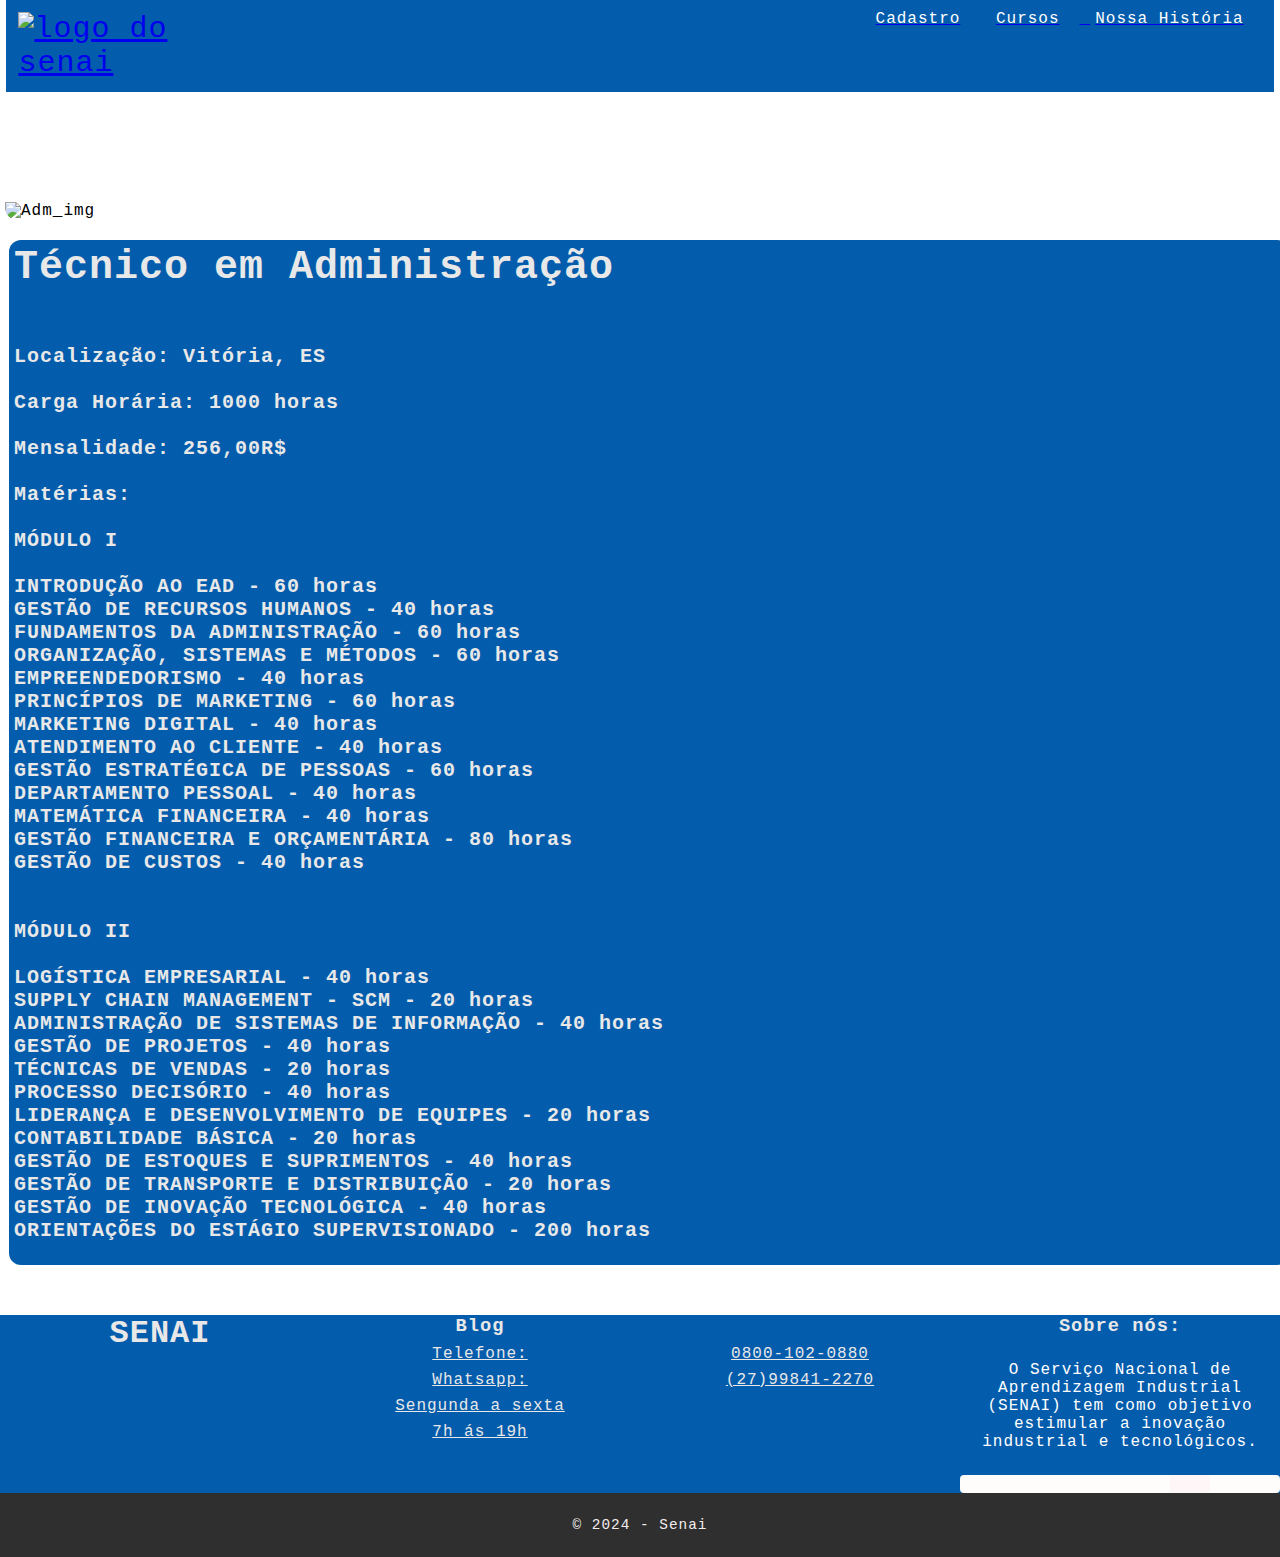
==== Sa1_MATHEUSSPAGNOL/HTML/pad_adm.html @ 0925cfc3 "tamo indo" ====
<!DOCTYPE html>
<html lang="pt-BR">
<head>
    <meta charset="UTF-8">
    <meta name="viewport" content="width=device-width, initial-scale=1.0">
    <title>Document</title>
    <link rel="stylesheet" href="../CSS/pag_adm.css">
    
    <link rel="stylesheet" href="https://cdnjs.cloudflare.com/ajax/libs/font-awesome/6.6.0/css/all.min.css" integrity="sha512-Kc323vGBEqzTmouAECnVceyQqyqdsSiqLQISBL29aUW4U/M7pSPA/gEUZQqv1cwx4OnYxTxve5UMg5GT6L4JJg==" crossorigin="anonymous" referrerpolicy="no-referrer" />
  
</head>
<body>
    
    <div class="Cabeca">
       
        <div class="logo">
            <a href="pag_inicial.html"><img src="../IMG/senai-logo-0.png" alt="logo do senai"></a> 

        </div>



        <ul class="menu">
            <a href="../HTML/pag_cadastro.html"><li>Cadastro</li></a>
            <a href="https://loja.senaies.com.br/categoria/4?utm_source=sitesenaies&utm_medium=botao_menu&utm_id=campanha_ead"><li>Cursos</li> </a> 
            <a href="pag_hist.html"><li>Nossa História</li></a> 
        </ul>
    </div>
    <div class="Corpo">       
                <div class="Cursos">
                
                   <div class="imgCursos">
                   
                    <img src="../IMG/Adm_imagem.jpg" alt="Adm_img" >
                  
                  
                </div>
                    
                
                        <div id="curso-Text">
                            <h1>Técnico em Administração</h1>
                            
                            <ul>
                                <li>Localização: Vitória, ES</li>
                                <br>
                                <li> Carga Horária: 1000 horas</li>
                                <br>
                                <li> Mensalidade: 256,00R$</li>
                                <br>
                                <li>Matérias:</li>
                                <br>
                                <li>MÓDULO I<br>
                                    <br>
                                    INTRODUÇÃO AO EAD - 60 horas<br>
                                    GESTÃO DE RECURSOS HUMANOS - 40 horas<br>
                                    FUNDAMENTOS DA ADMINISTRAÇÃO - 60 horas<br>
                                    ORGANIZAÇÃO, SISTEMAS E MÉTODOS - 60 horas<br>
                                    EMPREENDEDORISMO - 40 horas<br>
                                    PRINCÍPIOS DE MARKETING - 60 horas<br>
                                    MARKETING DIGITAL - 40 horas<br>
                                    ATENDIMENTO AO CLIENTE - 40 horas<br>
                                    GESTÃO ESTRATÉGICA DE PESSOAS - 60 horas<br>
                                    DEPARTAMENTO PESSOAL - 40 horas<br>
                                    MATEMÁTICA FINANCEIRA - 40 horas<br>
                                    GESTÃO FINANCEIRA E ORÇAMENTÁRIA - 80 horas<br>
                                    GESTÃO DE CUSTOS - 40 horas<br>
                                    <br><br>
                                    MÓDULO II
                                    <br><br>
                                    LOGÍSTICA EMPRESARIAL - 40 horas<br>
                                    SUPPLY CHAIN MANAGEMENT - SCM - 20 horas<br>
                                    ADMINISTRAÇÃO DE SISTEMAS DE INFORMAÇÃO - 40 horas<br>
                                    GESTÃO DE PROJETOS - 40 horas<br>
                                    TÉCNICAS DE VENDAS - 20 horas<br>
                                    PROCESSO DECISÓRIO - 40 horas<br>
                                    LIDERANÇA E DESENVOLVIMENTO DE EQUIPES - 20 horas<br>
                                    CONTABILIDADE BÁSICA - 20 horas<br>
                                    GESTÃO DE ESTOQUES E SUPRIMENTOS - 40 horas<br>
                                    GESTÃO DE TRANSPORTE E DISTRIBUIÇÃO - 20 horas<br>
                                    GESTÃO DE INOVAÇÃO TECNOLÓGICA - 40 horas<br>
                                    ORIENTAÇÕES DO ESTÁGIO SUPERVISIONADO - 200 horas<br>
                                    <br>
                                </li>
                            </ul>
                            
                    </div>
                </div>
               
                </div>
        
  
    <main>
         </main>
     <footer>
        <div class="footer_content">

            <div id="footer_contatos">
                <h1>SENAI</h1>

                <div class="footer_icons">
                
    
                </div>
            </div>

            <ul class="footer_list">
                <h3>Blog</h3>
                <li>
                    <a href="#" class="footer_link">Telefone:</a>
                </li>
                <li>
                    <a href="#" class="footer_link">Whatsapp:</a>
                </li>
                <li>
                    <a href="#" class="footer_link">Sengunda a sexta</a>
                </li>
                <li>
                    <a href="#" class="footer_link">7h ás 19h </a>
                </li>

            </ul>

            <ul class="footer_list">
                <h3>
                    <br>
                </h3>
                <li>
                    <a href="#" class="footer_link">0800-102-0880</a>
                </li>
                <li>
                    <a href="#" class="footer_link">(27)99841-2270</a>
                </li>
                
                <li>
                    <a href="#" class="footer_link"></a>
                </li>
                <li>
                    <a href="#" class="footer_link"></a>
                </li>
                
            </ul>

            <div class="footer_sub">
                <h3>Sobre nós:</h3>
                <p>O Serviço Nacional de Aprendizagem Industrial (SENAI) tem como objetivo estimular a inovação industrial  e tecnológicos.  </p>

                <div id="input_gp">

                    <input type="email" id="email"> 
                    <button>
                        <i class="fa-solid fa-envelope"></i>
                    </button>

                </div>

            </div>

        </div>
        <div id="footer_copy">
            &#169
            2024 - Senai
        </div>

    </footer> 
</main>



</body> 
</html>
---- Sa1_MATHEUSSPAGNOL/CSS/pag_adm.css ----
.logo img {
    width: 150px; 
    height: auto; 
    display: block; 
}


html, body {
    height: 100%;
}
body {
    display: flex;
    flex-direction: column;
}

.imgCursos{
    border-radius: 12px;
    width: 100%;
    padding: 0;
    overflow: hidden;
    position:relative;
    margin-left: 5px;
   
}
.imgCursos img{
    width: 100%;
    
    border-radius: 12px;
    display: block;
    transition: all 0.3s linear;
    margin-top: 50px;
    padding-top: 60px;

}

#curso-Text h1{
    font-family: 'Courier New', Courier, monospace;
    font-weight: 900;
    margin-bottom: 50px;
    padding: 5px;
}

#curso-Text li{
    font-family: 'Courier New', Courier, monospace;
    padding-left: 5px;
    font-weight: 300;
    font-weight: 700;
}

#curso-Text{
    font-family: 'Courier New', Courier, monospace;
    font-size:20px ;
    font-size-adjust: 2px;
    font-weight: 1900;
    background-color: #045cac;
    width: 100%;
    color:#e8e8e8 ;
    margin-bottom: 50px;
    margin-top: 20px;
    margin-left: 9px;
    border-radius: 12px;
}




/* Estilo para a barra de navegação */
.Cabeca {
    margin: auto;
    width:99% ;
    background-color:  #045cac;
    padding:10px;
    overflow: visible;
}

/* Estilo para o menu */
.menu {
    list-style:none;
    float: right;
    margin: 0;
    padding: 0;
    text-decoration: none;
}

/* Estilo para os itens do menu */
.menu li {
    display: inline;
    padding: 5px;
    margin-right: 15px;
    color: #ffffff; 
    text-decoration: none;
}

/* Estilo para hover nos itens do menu */
.menu li:hover {
    background-color:  #08348c;
    color: rgb(255, 247, 247);
    border-radius: 2rem;
    cursor: default;
    text-decoration: none;
}

/* Estilo para a logo */
.logo {
    float: left;
    padding: 2px;
    font-size: 30px;
}




main{
    height: 80vh;
}


 footer{
    color: #08348c;
    width: 100%;
    text-align: center;
}

*{
    font-family: 'Courier New', Courier, monospace;
    margin:0;
    padding:0;
    box-sizing: border-box;
    letter-spacing: 1px; 

}

.footer_content{
    background-color:#045cac;
    color: #e8e8e8;
    display: grid;
    grid-template-columns: repeat(4, 1fr);
    padding: 3rem, 5rem;

}

.footer_contatos h1{
    margin-bottom: 0.75rem;
}

.footer_icons{
    display: flex;
    gap:2rem;
    margin-top: 3rem;

   
}



.footer_icons .footer_link:hover{
    opacity: 0.8;
}

.footer_icons .footer_link i{
    font-size: 1.25rem;
}

.footer_list{
    display: flex;
    flex-direction: column ;
    gap: 0.5rem;
    list-style:none ;
}

.footer_list .footer_link{
    color: #e8e8e8;
    transition: all 0.4s
}


.footer_list .footer_link:hover{

color:#000000
}

.footer_sub{
    display: flex;
    flex-direction: column;
    gap: 1.5rem;
}

.footer_sub p{
    color:#ffffff ;
}

#input_gp{
    display: flex;
    align-items:flex;
    color:#000000;
    background-color: #fffcfc;
    border-radius: 4px;
}

#input_gp input{
    width: 100%;
    padding: 0.75rem;
    all: unset;
}

#input_gp button{
    background-color: #fff7f7;
    border:none ;
    color: #000000;
    padding: 0px 1.25rem ;
    height: 100%;
    border-radius: 0px 4px 4px 0px;
    cursor:pointer;
    transition: all 0.4s

}

#input_gp button:hover{
    opacity: 0.8;
}

#footer_copy{
    justify-content: center;
    display: flex;
    color:#f2eded;
    background-color: #2f2f2f;
    font-size: 0.9rem;
    padding:1.5rem;
    font-weight: 100;

}



@media screen and (max-width: 768px) {
    .footer_content{
        gap: 2rem;
        grid-template-columns: repeat(2, 1fr);
    }
}

@media screen and (max-width: 426px) {
    .footer_content{
        padding:3rem 2rem;
        grid-template-columns: repeat(2, 1fr);
    }
}
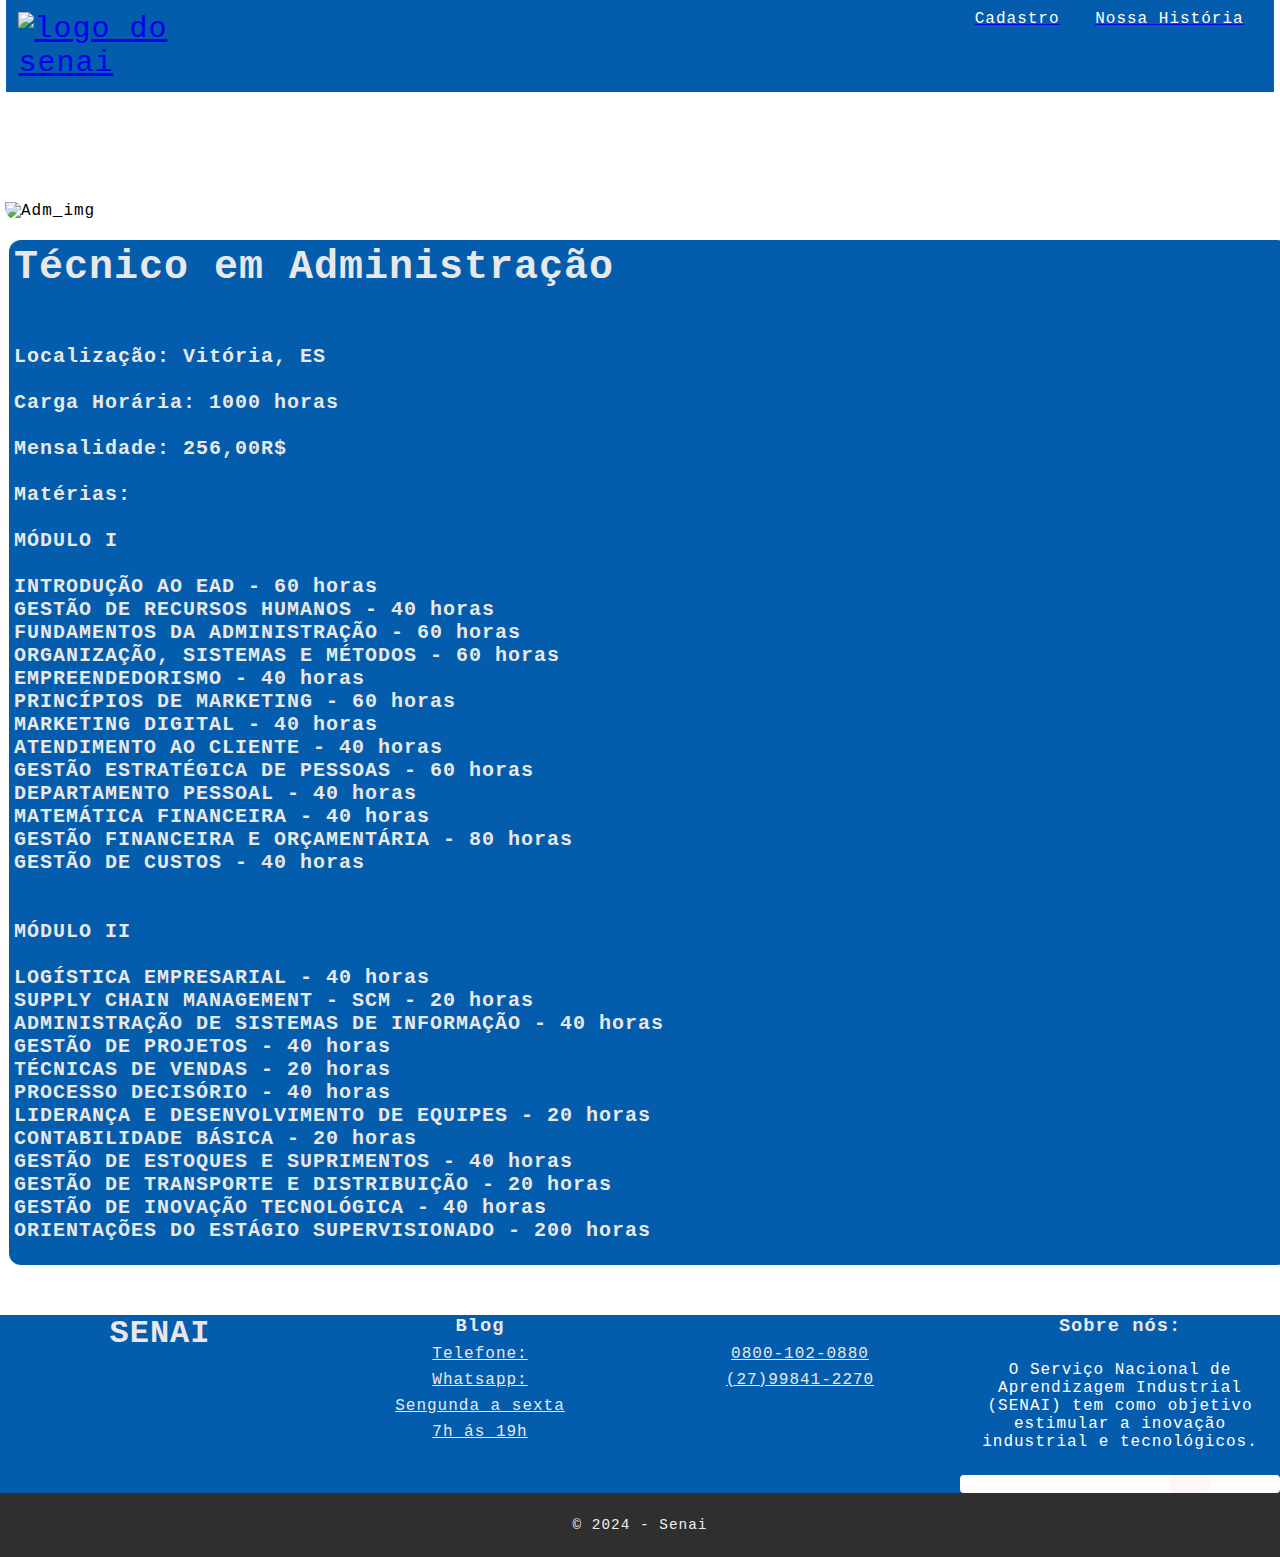
==== commit ac27f617: "Cabo" ====
--- a/Sa1_MATHEUSSPAGNOL/HTML/pad_adm.html
+++ b/Sa1_MATHEUSSPAGNOL/HTML/pad_adm.html
@@ -22,7 +22,7 @@
 
         <ul class="menu">
             <a href="../HTML/pag_cadastro.html"><li>Cadastro</li></a>
-            <a href="https://loja.senaies.com.br/categoria/4?utm_source=sitesenaies&utm_medium=botao_menu&utm_id=campanha_ead"><li>Cursos</li> </a> 
+           
             <a href="pag_hist.html"><li>Nossa História</li></a> 
         </ul>
     </div>
